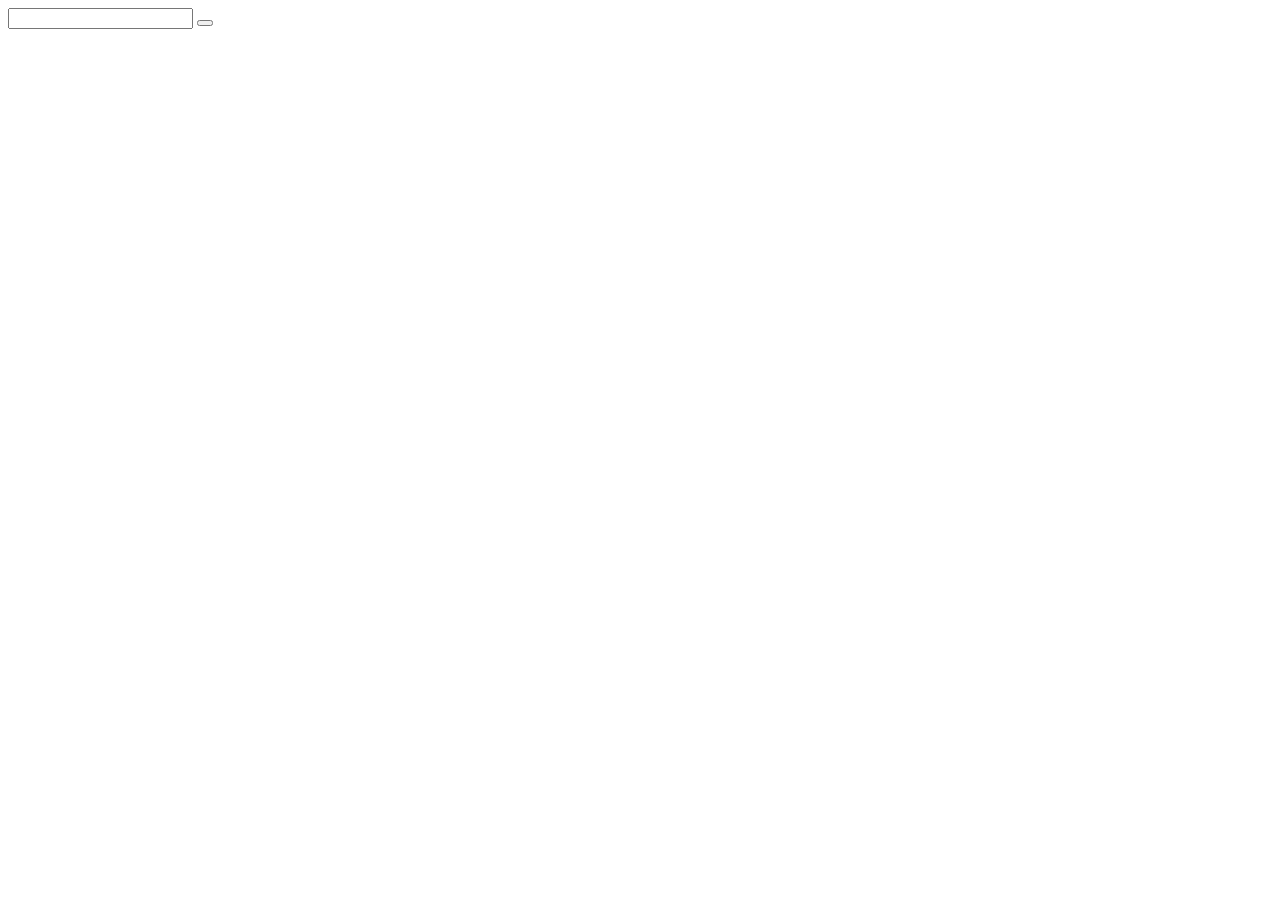
==== index.html @ 1be62edc "call endpoint and display result on button click" ====
<!DOCTYPE html>
<html lang="en">
<head>
    <meta charset="UTF-8">
    <meta name="viewport" content="width=device-width, initial-scale=1.0">
    <title>Document</title>
    <script defer src="index.js"></script>
    <link rel="stylesheet" href="style.css">
</head>
<body>
    <input type="text" id="selector">
    <button id="send"></button>
    <p id="parsed"></p>
</body>
</html>
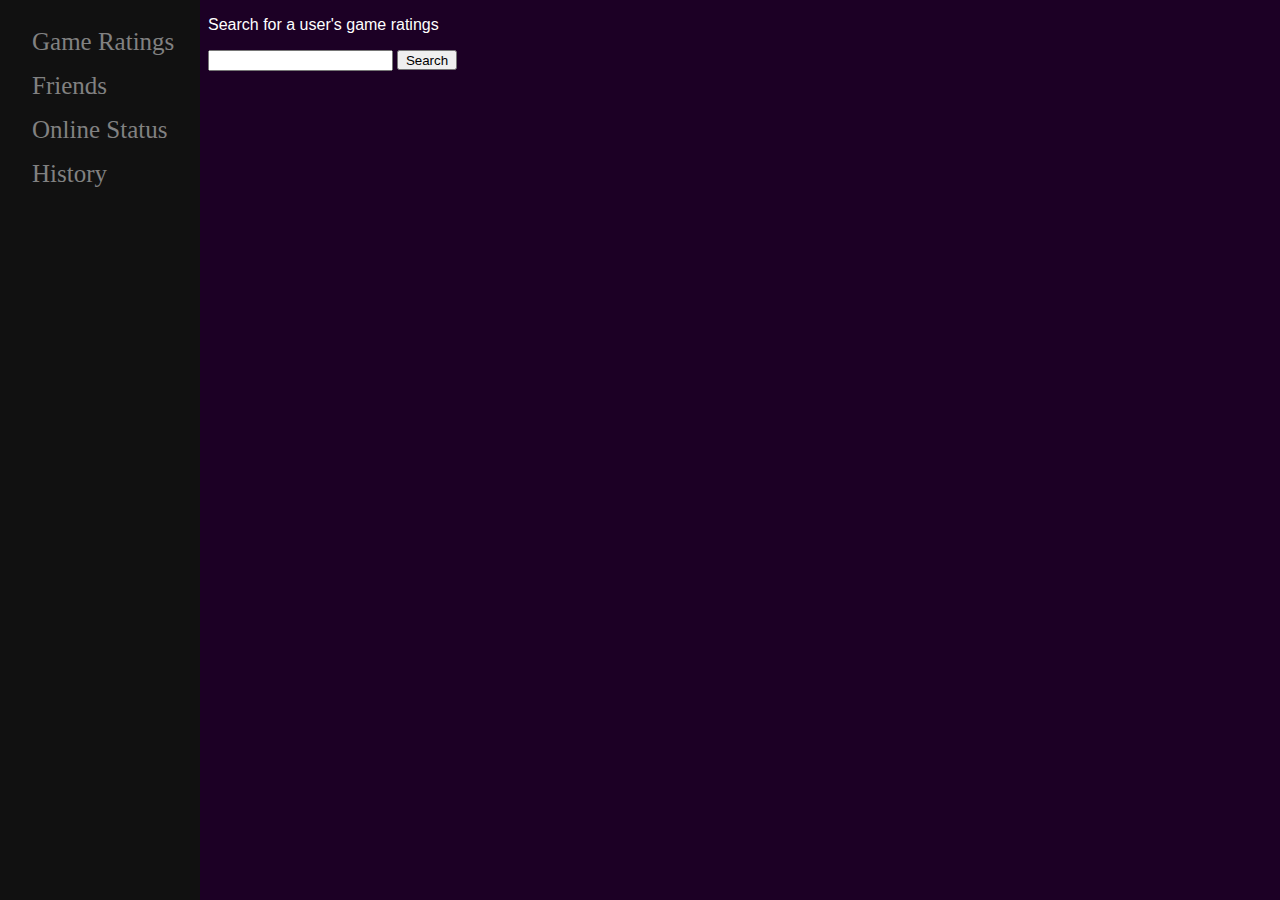
==== commit 11d9fb04: "Added sidebar" ====
--- a/index.html
+++ b/index.html
@@ -8,8 +8,21 @@
     <link rel="stylesheet" href="style.css">
 </head>
 <body>
-    <input type="text" id="selector">
-    <button id="send"></button>
-    <p id="parsed"></p>
+    <div id="mySidenav" class="sidenav">
+        <!-- <a href="javascript:void(0)" class="closebtn" onclick="closeNav()">&times;</a> -->
+        <a href="#">Game Ratings</a>
+        <a href="#">Friends</a>
+        <a href="#">Online Status</a>
+        <a href="#">History</a>
+    </div>
+      
+    
+    <div id="main">
+        <p>Search for a user's game ratings</p>
+        <input type="text" id="selector">
+        <button id="send">Search</button>
+        <p id="parsed"></p>
+    </div>
+
 </body>
 </html>--- a/style.css
+++ b/style.css
@@ -0,0 +1,67 @@
+#send {
+	width: 60px;
+	height: 20px;
+    font-family: Helvetica;
+}
+
+#parsed {
+	display: grid;
+	grid-template-columns: 1fr 1fr 1fr;
+}
+
+#parsed p {
+	border: 1px solid black;
+	margin: 5px;
+}
+
+body {
+    background-color: #1C0025;
+}
+
+p {
+    color: white;
+    font-family: Helvetica, sans-serif;
+}
+
+.sidenav {
+    height: 100%;
+    width: 200px;
+    position: fixed;
+    z-index: 1;
+    top: 0;
+    left: 0;
+    background-color: #111;
+    overflow-x: hidden;
+    padding-top: 20px;
+  }
+
+  .sidenav a {
+    padding: 8px 8px 8px 32px;
+    text-decoration: none;
+    font-size: 25px;
+    color: #818181;
+    display: block;
+    transition: 0.3s;
+  }
+
+  .sidenav a:hover {
+    color: #f1f1f1;
+  }
+
+  .sidenav .closebtn {
+    position: absolute;
+    top: 0;
+    right: 25px;
+    font-size: 36px;
+    margin-left: 50px;
+  }
+
+  #main {
+    margin-left: 200px; /* Same as the width of the sidenav */
+  }
+
+  span {
+    color: white;
+    font-family: 'Trebuchet MS', 'Lucida Sans Unicode', 'Lucida Grande', 'Lucida Sans', Arial, sans-serif;
+    font-size: 35px;
+  }
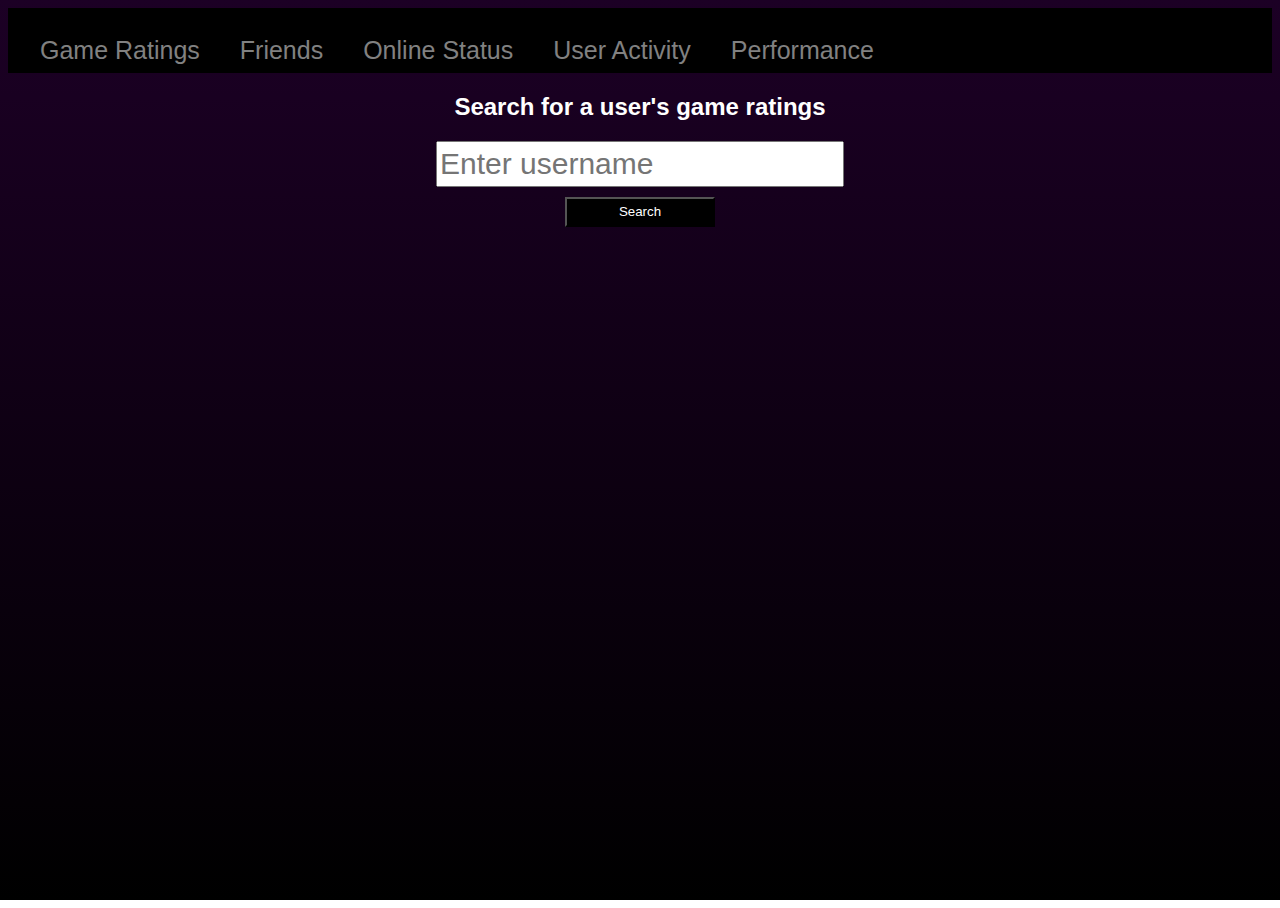
==== commit c900b610: "switch navbar orientation from left to top" ====
--- a/index.html
+++ b/index.html
@@ -8,19 +8,20 @@
     <link rel="stylesheet" href="style.css">
 </head>
 <body>
-    <div id="mySidenav" class="sidenav">
+    <div id="mynavbar" class="navbar">
         <!-- <a href="javascript:void(0)" class="closebtn" onclick="closeNav()">&times;</a> -->
-        <a href="#">Game Ratings</a>
+        <a href="index.html">Game Ratings</index></a>
         <a href="#">Friends</a>
-        <a href="#">Online Status</a>
-        <a href="#">History</a>
+        <a href="onlineStatus.html">Online Status</a>
+        <a href="userActivity.html">User Activity</a>
+        <a href="performance.html">Performance</a>
     </div>
       
     
     <div id="main">
-        <p>Search for a user's game ratings</p>
-        <input type="text" id="selector">
-        <button id="send">Search</button>
+        <h2>Search for a user's game ratings</h2>
+        <input type="text" id="selector" placeholder="Enter username">
+        <div><button id="send">Search</button></div>
         <p id="parsed"></p>
     </div>
 
--- a/style.css
+++ b/style.css
@@ -1,7 +1,31 @@
 #send {
-	width: 60px;
+	width: 150px;
+	height: 30px;
+	font-family: Helvetica;
+	margin-top: 10px;
+	color: white;
+	background-color: black;
+}
+
+#selector {
+	width: 400px;
+	height: 40px;
+	font-size: 30px;
+}
+
+#gameType {
+	margin-left: 70px;
+	text-align: right;
+	width: 110px;
 	height: 20px;
-    font-family: Helvetica;
+	font-family: Helvetica;
+	border: none;
+	background: none;
+	color: #818181;
+}
+
+#gameType:hover {
+	color: rgb(255, 255, 255);
 }
 
 #parsed {
@@ -14,54 +38,73 @@
 	margin: 5px;
 }
 
+html {
+	height: 100%;
+}
+
 body {
-    background-color: #1C0025;
+	/* background-color: #1C0025; */
+	background-repeat: no-repeat;
+	height: 100%;
+	background-image: linear-gradient(#1c0025, black);
+	display: flex;
+	flex-direction: column;
 }
 
 p {
-    color: white;
-    font-family: Helvetica, sans-serif;
+	color: white;
+	font-family: Helvetica, sans-serif;
 }
 
-.sidenav {
-    height: 100%;
-    width: 200px;
-    position: fixed;
-    z-index: 1;
-    top: 0;
-    left: 0;
-    background-color: #111;
-    overflow-x: hidden;
-    padding-top: 20px;
-  }
+h1 {
+	color: white;
+	font-family: Helvetica, sans-serif;
+}
 
-  .sidenav a {
-    padding: 8px 8px 8px 32px;
-    text-decoration: none;
-    font-size: 25px;
-    color: #818181;
-    display: block;
-    transition: 0.3s;
-  }
+h2 {
+	color: white;
+	font-family: Helvetica, sans-serif;
+}
 
-  .sidenav a:hover {
-    color: #f1f1f1;
-  }
+.navbar {
+	top: 0;
+	left: 0;
+	background-color: black;
+	overflow-x: hidden;
+	padding-top: 20px;
+	display: flex;
+}
 
-  .sidenav .closebtn {
-    position: absolute;
-    top: 0;
-    right: 25px;
-    font-size: 36px;
-    margin-left: 50px;
-  }
+.navbar a {
+	padding: 8px 8px 8px 32px;
+	text-decoration: none;
+	font-size: 25px;
+	color: #818181;
+	display: block;
+	transition: 0.3s;
+	font-family: Helvetica, sans-serif;
+	text-align: center;
+}
 
-  #main {
-    margin-left: 200px; /* Same as the width of the sidenav */
-  }
+.navbar a:hover {
+	color: #f1f1f1;
+}
 
-  span {
-    color: white;
-    font-family: 'Trebuchet MS', 'Lucida Sans Unicode', 'Lucida Grande', 'Lucida Sans', Arial, sans-serif;
-    font-size: 35px;
-  }
+.navbar .closebtn {
+	position: absolute;
+	top: 0;
+	right: 25px;
+	font-size: 36px;
+	margin-left: 50px;
+}
+
+#main {
+	text-align: center;
+}
+
+span {
+	color: white;
+	font-family: "Trebuchet MS", "Lucida Sans Unicode", "Lucida Grande",
+		"Lucida Sans", Arial, sans-serif;
+	font-size: 35px;
+}
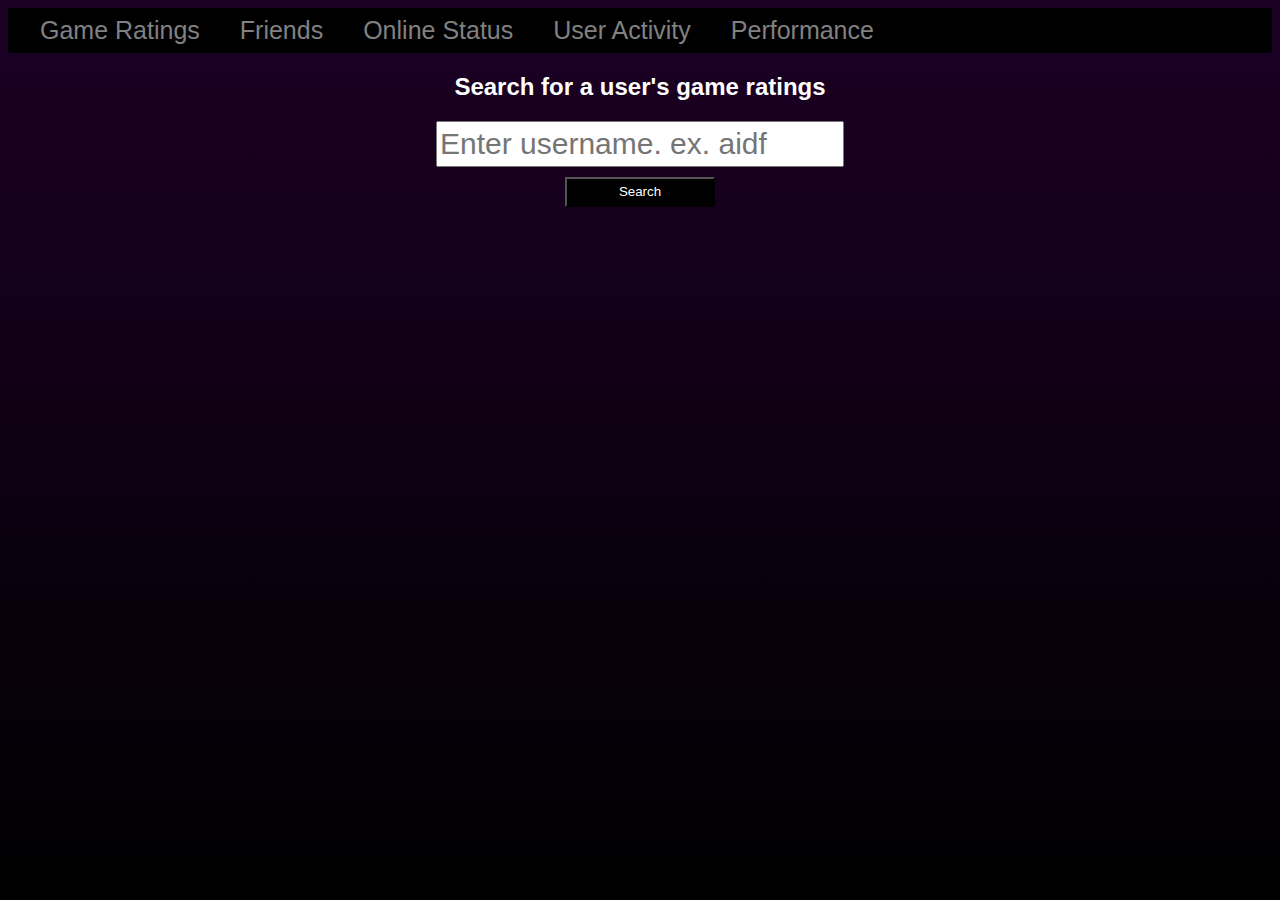
==== commit a9a6aa75: "fix navbar" ====
--- a/index.html
+++ b/index.html
@@ -20,7 +20,7 @@
     
     <div id="main">
         <h2>Search for a user's game ratings</h2>
-        <input type="text" id="selector" placeholder="Enter username">
+        <input type="text" id="selector" placeholder="Enter username. ex. aidf">
         <div><button id="send">Search</button></div>
         <p id="parsed"></p>
     </div>
--- a/style.css
+++ b/style.css
@@ -5,6 +5,34 @@
 	margin-top: 10px;
 	color: white;
 	background-color: black;
+}
+
+#top-wrap {
+	display: flex;
+	justify-content: space-evenly;
+}
+
+img {
+	max-width: 40px;
+	max-height: 40px;
+}
+
+.type0 {
+	color: white;
+}
+
+.type- {
+	color: red;
+}
+
+.typePos {
+	color: lime;
+}
+
+.rating-wrap {
+	display: flex;
+	align-items: center;
+	justify-content: space-around;
 }
 
 #selector {
@@ -30,12 +58,21 @@
 
 #parsed {
 	display: grid;
-	grid-template-columns: 1fr 1fr 1fr;
+	grid-template-columns: 1fr 1fr 1fr 1fr;
 }
 
 #parsed p {
-	border: 1px solid black;
-	margin: 5px;
+	/* border: 1px solid black; */
+	/* margin: 5px; */
+	background-color: rgb(0, 20, 33);
+	display: flex;
+	flex-direction: column;
+	justify-content: stretch;
+	gap: px;
+	margin: 20px;
+	width: 320px;
+	border-radius: 12px;
+	border: 1px solid white;
 }
 
 html {
@@ -71,7 +108,7 @@
 	left: 0;
 	background-color: black;
 	overflow-x: hidden;
-	padding-top: 20px;
+	padding-top: 0px;
 	display: flex;
 }
 
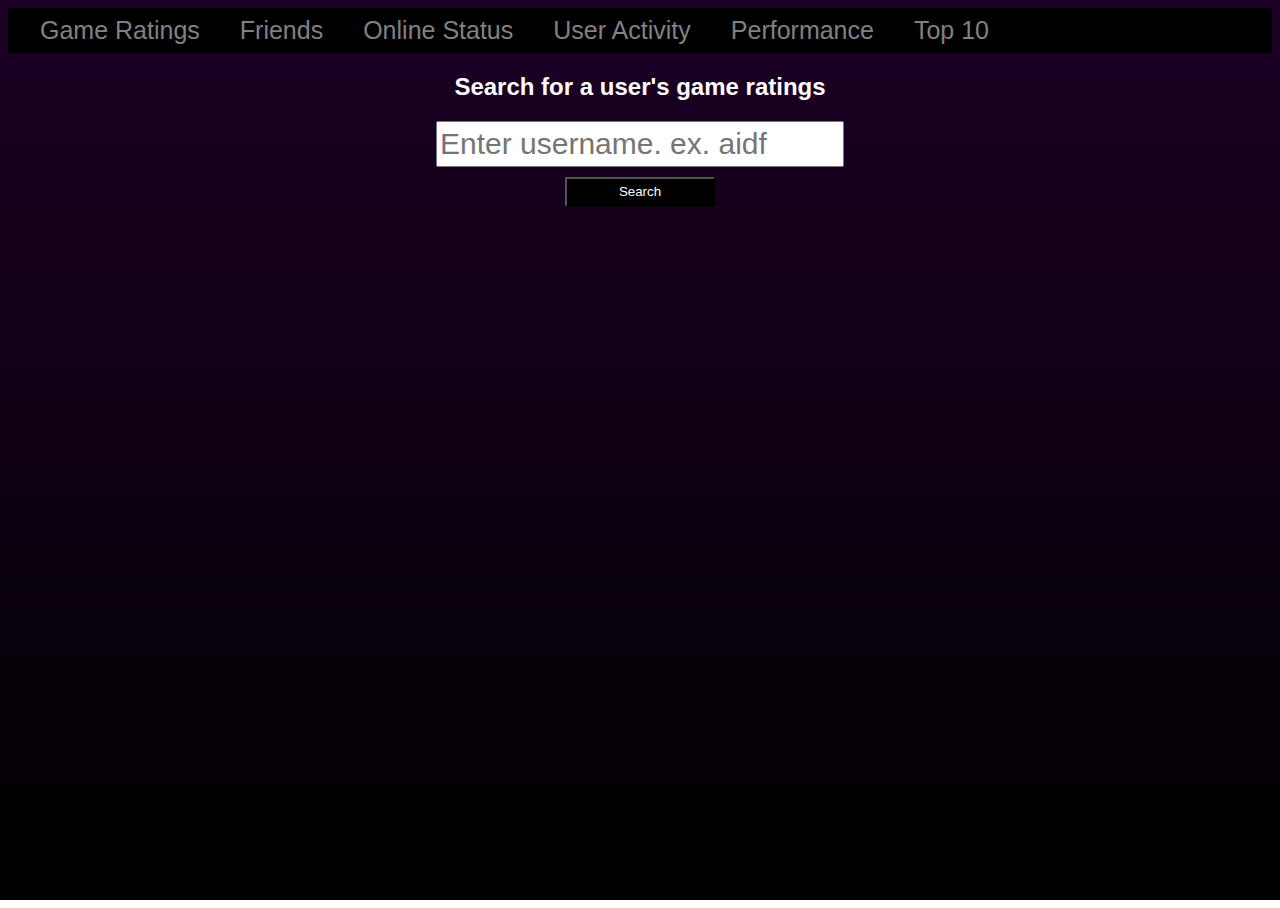
==== commit a2c2568e: "fix navbar tab for top 10" ====
--- a/index.html
+++ b/index.html
@@ -15,6 +15,7 @@
         <a href="onlineStatus.html">Online Status</a>
         <a href="userActivity.html">User Activity</a>
         <a href="performance.html">Performance</a>
+        <a href="top10.html">Top 10</a>
     </div>
       
     
--- a/style.css
+++ b/style.css
@@ -145,3 +145,16 @@
 		"Lucida Sans", Arial, sans-serif;
 	font-size: 35px;
 }
+
+.row {
+	display: flex;
+	background-color: gray;
+	margin: 5px;
+	border-radius: 5px;
+	justify-content: space-around;
+}
+
+#root {
+	display: grid;
+	grid-template-columns: 1fr 1fr 1fr;
+}
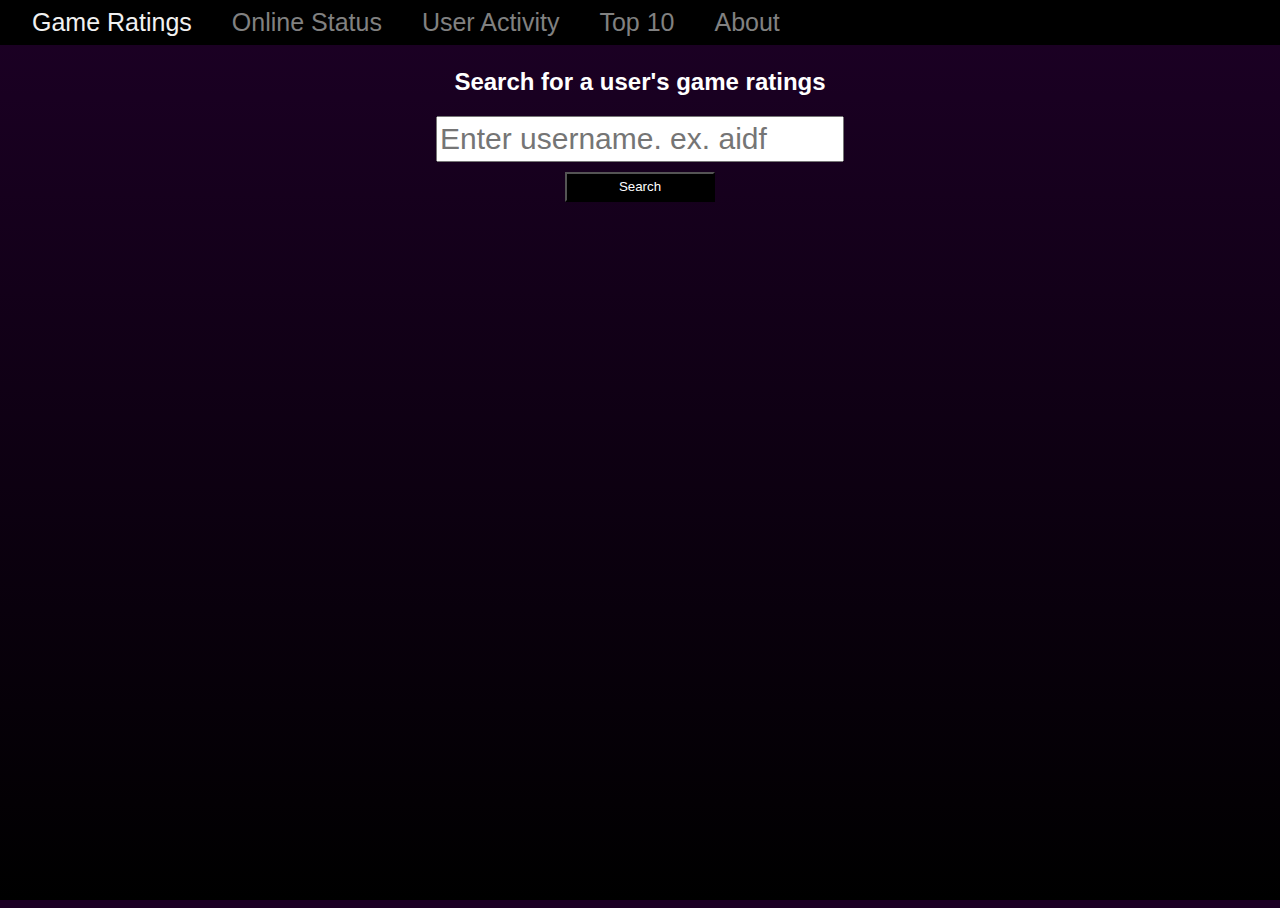
==== commit 9a969794: "Added About page + fixed navigation bar" ====
--- a/index.html
+++ b/index.html
@@ -11,11 +11,10 @@
     <div id="mynavbar" class="navbar">
         <!-- <a href="javascript:void(0)" class="closebtn" onclick="closeNav()">&times;</a> -->
         <a href="index.html">Game Ratings</index></a>
-        <a href="#">Friends</a>
         <a href="onlineStatus.html">Online Status</a>
         <a href="userActivity.html">User Activity</a>
-        <a href="performance.html">Performance</a>
         <a href="top10.html">Top 10</a>
+        <a href="about.html">About</a>
     </div>
       
     
--- a/style.css
+++ b/style.css
@@ -13,8 +13,8 @@
 }
 
 img {
-	max-width: 40px;
-	max-height: 40px;
+	height: 40px;
+	width: 40px;
 }
 
 .type0 {
@@ -80,10 +80,12 @@
 }
 
 body {
-	/* background-color: #1C0025; */
+	background-color: #1C0025;
 	background-repeat: no-repeat;
+	/* background: linear-gradient(#1c0025, black); */
 	height: 100%;
 	background-image: linear-gradient(#1c0025, black);
+	background-attachment: fixed;
 	display: flex;
 	flex-direction: column;
 }
@@ -104,6 +106,8 @@
 }
 
 .navbar {
+	position: fixed;
+	width: 100%;
 	top: 0;
 	left: 0;
 	background-color: black;
@@ -136,6 +140,7 @@
 }
 
 #main {
+	margin-top: 40px;
 	text-align: center;
 }
 
@@ -158,3 +163,33 @@
 	display: grid;
 	grid-template-columns: 1fr 1fr 1fr;
 }
+
+.container {
+	margin-top: 40px;
+	padding: 20px;
+}
+
+.child {
+	width: 46%;
+	margin-left: 5px;
+	float: left;
+	padding: 20px;
+	border: 5px solid white;
+	border-radius: 10px;
+	margin-bottom: 15px;
+}
+
+.child-2 {
+	width: 96%;
+	margin-left: 5px;
+	float: left;
+	padding: 20px;
+	border: 5px solid white;
+	border-radius: 10px;
+}
+
+.child img {
+	margin-left: 20%;
+	width: 350px;
+	height: 400px;
+}
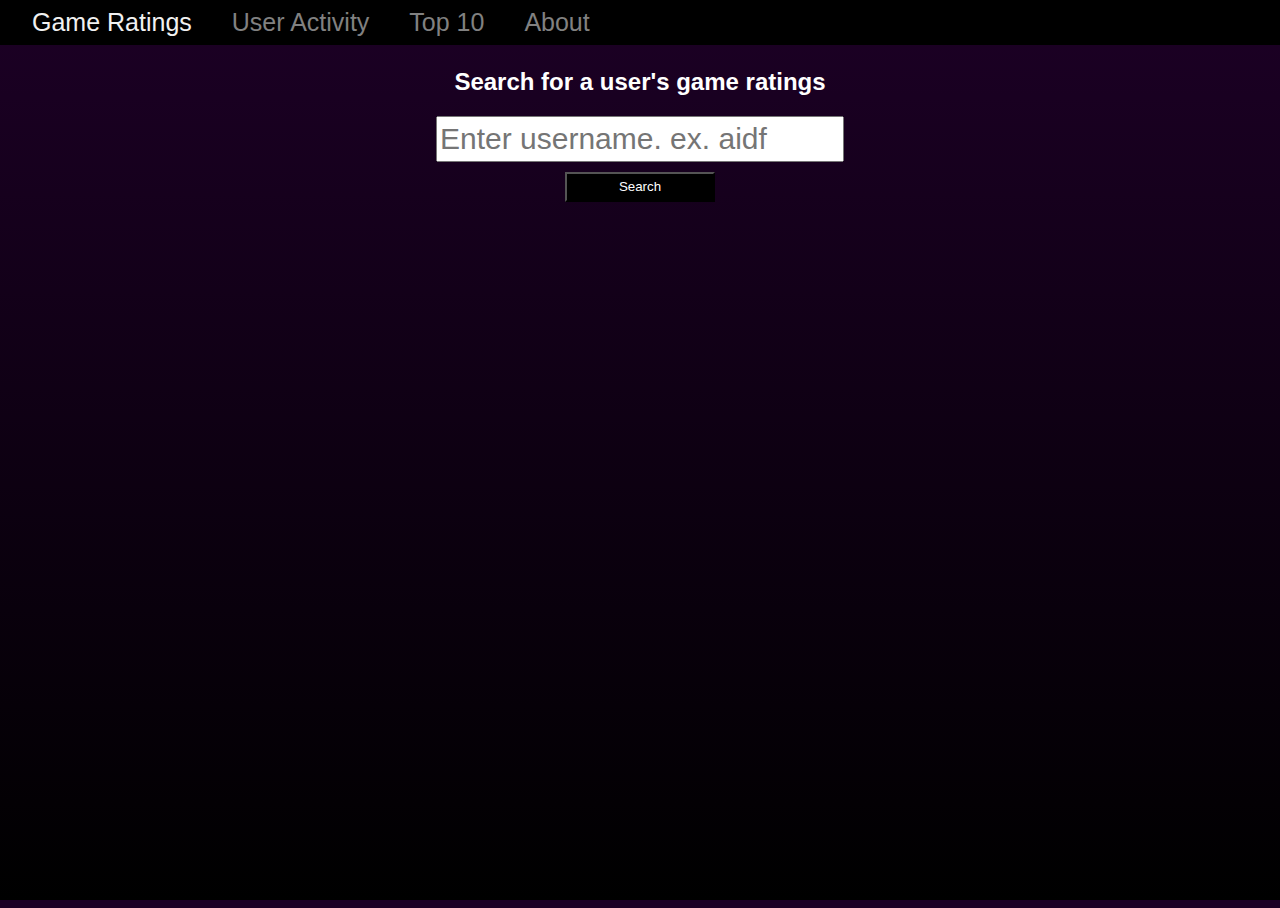
==== commit 70b7f10c: "Implemented User Activity page + small changes" ====
--- a/index.html
+++ b/index.html
@@ -11,7 +11,6 @@
     <div id="mynavbar" class="navbar">
         <!-- <a href="javascript:void(0)" class="closebtn" onclick="closeNav()">&times;</a> -->
         <a href="index.html">Game Ratings</index></a>
-        <a href="onlineStatus.html">Online Status</a>
         <a href="userActivity.html">User Activity</a>
         <a href="top10.html">Top 10</a>
         <a href="about.html">About</a>
--- a/style.css
+++ b/style.css
@@ -10,6 +10,27 @@
 #top-wrap {
 	display: flex;
 	justify-content: space-evenly;
+}
+
+#div-act {
+	border: solid white 4px;
+	margin-left: 10px;
+	margin-top: 10px;
+	border-radius: 10px;
+	background-color: #22002d;
+}
+
+#follow {
+	color: #1c7200;
+	font-weight: bolder;
+}
+
+#unfollow {
+	color: #818181;
+}
+
+#div-act2 {
+	border-top: solid white;
 }
 
 img {
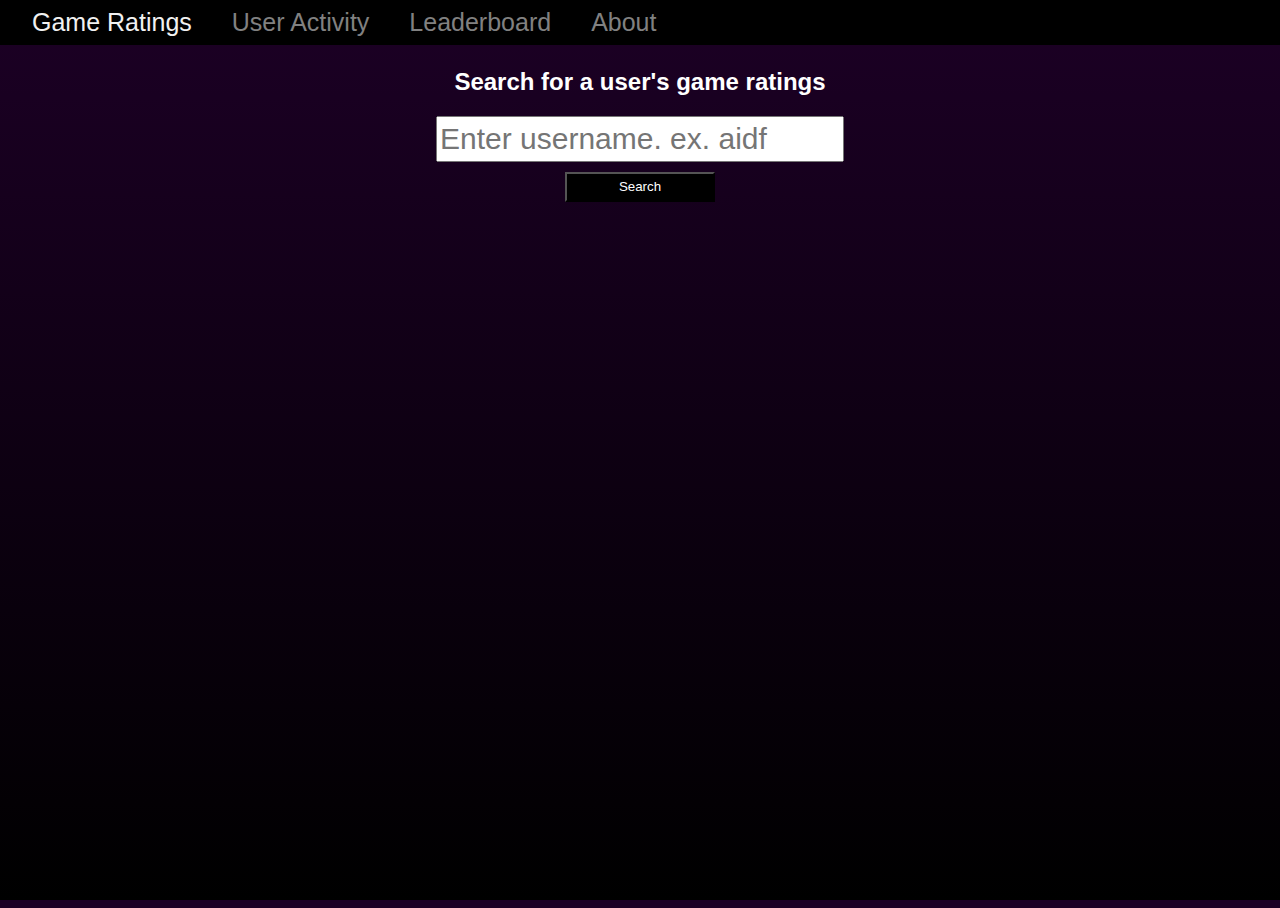
==== commit e2e6463d: "add title and fun favicon" ====
--- a/index.html
+++ b/index.html
@@ -3,7 +3,8 @@
 <head>
     <meta charset="UTF-8">
     <meta name="viewport" content="width=device-width, initial-scale=1.0">
-    <title>Document</title>
+    <title>Using Lichess's API</title>
+    <link rel="icon" type="image/x-icon" href="/images/favicon.png">
     <script defer src="index.js"></script>
     <link rel="stylesheet" href="style.css">
 </head>
@@ -12,7 +13,7 @@
         <!-- <a href="javascript:void(0)" class="closebtn" onclick="closeNav()">&times;</a> -->
         <a href="index.html">Game Ratings</index></a>
         <a href="userActivity.html">User Activity</a>
-        <a href="top10.html">Top 10</a>
+        <a href="lb.html">Leaderboard</a>
         <a href="about.html">About</a>
     </div>
       
--- a/style.css
+++ b/style.css
@@ -101,7 +101,7 @@
 }
 
 body {
-	background-color: #1C0025;
+	background-color: #1c0025;
 	background-repeat: no-repeat;
 	/* background: linear-gradient(#1c0025, black); */
 	height: 100%;
